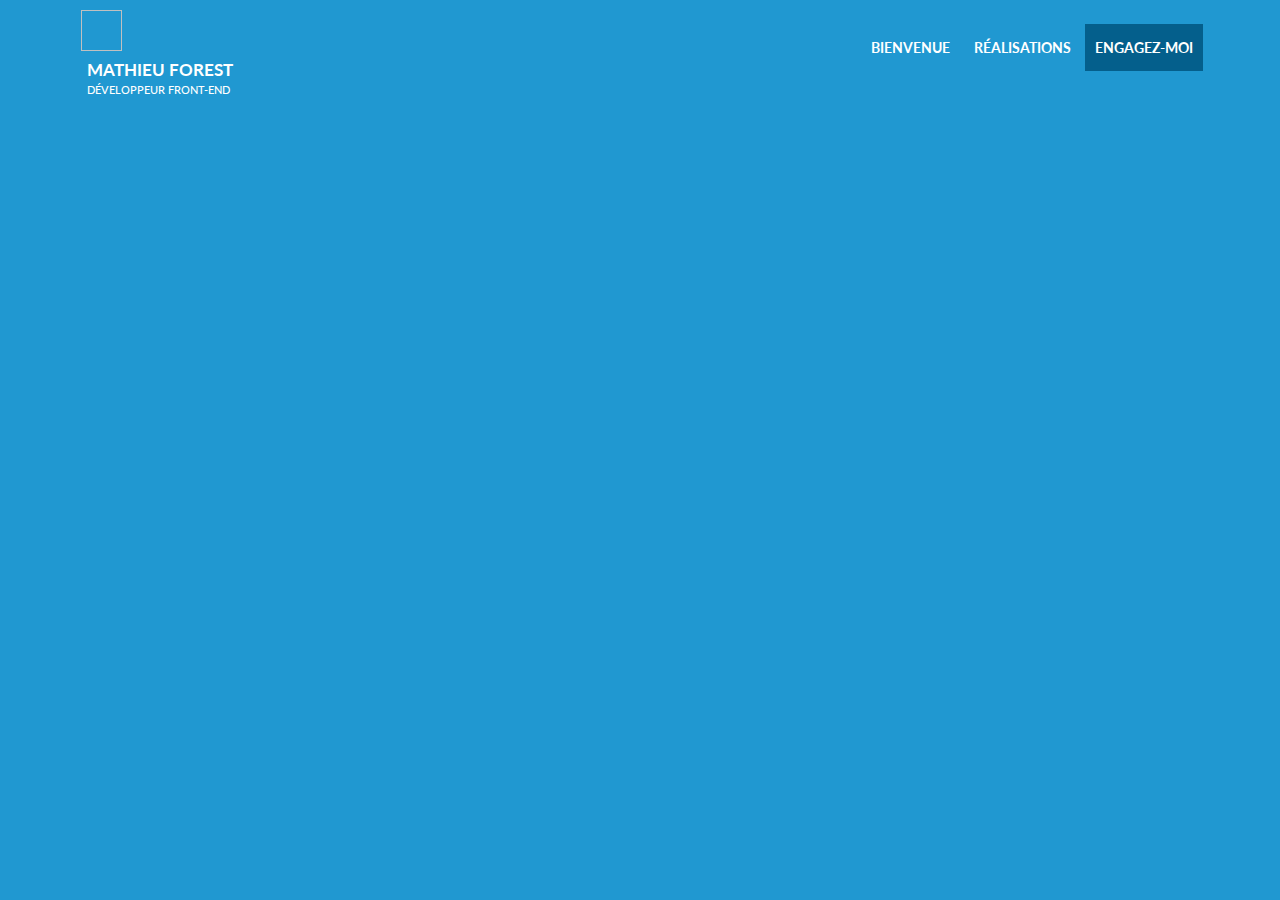
==== site/index.html @ 55e0212d "Setup VM" ====
<!DOCTYPE html>
<!--[if lt IE 7]>      <html class="no-js lt-ie9 lt-ie8 lt-ie7"> <![endif]-->
<!--[if IE 7]>         <html class="no-js lt-ie9 lt-ie8"> <![endif]-->
<!--[if IE 8]>         <html class="no-js lt-ie9"> <![endif]-->
<!--[if gt IE 8]><!-->
<html class="no-js">
<!--<![endif]-->

<head>
    <meta charset="utf-8">
    <meta http-equiv="X-UA-Compatible" content="IE=edge,chrome=1">
    <title>Mathieu Forest - Développeur Front-End</title>
    <meta name="description" content="Développeur Front-End à Montréal. Je vous présente quelques unes de mes réalisations.">
    <meta name="viewport" content="width=device-width, initial-scale=1">
    <link rel="icon" type="image/png" href="favicon.ico">
    <link href="//maxcdn.bootstrapcdn.com/bootstrap/3.3.1/css/bootstrap.min.css" rel="stylesheet">
    <link href="//maxcdn.bootstrapcdn.com/font-awesome/4.2.0/css/font-awesome.min.css" rel="stylesheet">
    <link href="http://fonts.googleapis.com/css?family=Lato:400,700,900|Source+Code+Pro:400,700" rel="stylesheet" type="text/css">
    <link rel="stylesheet" href="css/font-mfizz.css">
    <style>
    [ng\:cloak],
    [ng-cloak],
    [data-ng-cloak],
    [x-ng-cloak],
    .ng-cloak,
    .x-ng-cloak {
        display: none !important;
    }
    </style>
    <link rel="stylesheet" href="css/style.css">
    <script src="libs/modernizr-2.6.2-respond-1.1.0.min.js"></script>
    <base href="/">
</head>

<body ng-app="website">
    <!--[if lt IE 7]>
            <p class="browsehappy">You are using an <strong>outdated</strong> browser. Please <a href="http://browsehappy.com/">upgrade your browser</a> to improve your experience.</p>
        <![endif]-->
    <header>
        <div>
            <a href="bienvenue" class="animated fadeInDown"><img class="logo" ng-src="img/logo-mathieuforest.png" width="100px" height="100px"></a>
            <div class="name">
                <h1><strong>Mathieu Forest</strong></h1>
                <h2>Développeur Front-End</h2>
            </div>
        </div>
        <nav>
            <a href="/" class="animated fadeInDown accueil">Bienvenue</a>
            <a href="realisations" class="realisations">Réalisations</a>
            <a href="engagez-moi" class="hired engagez-moi">Engagez-moi</a>
        </nav>
    </header>
    <section>
        <div class="page ng-enter {{ pageClass }} ng-view" autoscroll=""></div>
    </section>
    <footer>
    </footer>
    <!-- Libs -->
    <script type="text/javascript" src="libs/jquery-1.11.1.min.js"></script>
    <script src="https://code.angularjs.org/1.4.4/angular.js"></script>
    <script src="https://code.angularjs.org/1.4.4/angular-animate.js"></script>
    <script src="libs/angular-route.min.js"></script>
    <script type="text/javascript" src="js/modules/promise-tracker.js"></script>
    <script src="//maxcdn.bootstrapcdn.com/bootstrap/3.3.1/js/bootstrap.min.js"></script>
    <!-- App.js -->
    <script src="js/app.js"></script>
    <!-- Controllers -->
    <script src="js/controllers/Page1Ctrl.js"></script>
    <script src="js/controllers/Page2Ctrl.js"></script>
    <script src="js/controllers/Page3Ctrl.js"></script>
    <script src="js/controllers/PageRealisationsCtrl.js"></script>
    <!-- Main.js -->
    <script src="js/custom/main.js"></script>
    <!-- In-Page Script -->
    <!-- Google Analytics: change UA-XXXXX-X to be your site's ID. -->
    <script>
    (function(b, o, i, l, e, r) {
        b.GoogleAnalyticsObject = l;
        b[l] || (b[l] =
            function() {
                (b[l].q = b[l].q || []).push(arguments)
            });
        b[l].l = +new Date;
        e = o.createElement(i);
        r = o.getElementsByTagName(i)[0];
        e.src = '//www.google-analytics.com/analytics.js';
        r.parentNode.insertBefore(e, r)
    }(window, document, 'script', 'ga'));
    ga('create', 'UA-XXXXX-X');
    ga('send', 'pageview');
    </script>
</body>

</html>
---- site/css/font-mfizz.css ----
/*!
 * Font Mfizz 2.3.0-SNAPSHOT
 * Copyright 2013-2016 Fizzed, Inc.
 * MIT License
 *
 * Project: http://fizzed.com/oss/font-mfizz
 *
 * The font designed for technology and software geeks representing programming
 * languages, operating systems, software engineering, and technology.
 *
 * Fizzed, Inc.
 * Web: http://fizzed.com/
 * Twitter: http://twitter.com/fizzed_inc
 */

@font-face {
  font-family: "FontMfizz";
  src: url("../fonts/font-mfizz.eot");
  src: url("../fonts/font-mfizz.eot?#iefix") format("embedded-opentype"),
       url("../fonts/font-mfizz.woff") format("woff"),
       url("../fonts/font-mfizz.ttf") format("truetype"),
       url("../fonts/font-mfizz.svg#font-mfizz") format("svg");
  font-weight: normal;
  font-style: normal;
}

@media screen and (-webkit-min-device-pixel-ratio:0) {
  @font-face {
    font-family: "FontMfizz";
    src: url("../fonts/font-mfizz.svg#font-mfizz") format("svg");
  }
}

[data-icon]:before { content: attr(data-icon); }

[data-icon]:before,
.icon-3dprint:before,
.icon-angular:before,
.icon-antenna:before,
.icon-apache:before,
.icon-archlinux:before,
.icon-aws:before,
.icon-blackberry:before,
.icon-bomb:before,
.icon-c:before,
.icon-cassandra:before,
.icon-centos:before,
.icon-clojure:before,
.icon-coffee-bean:before,
.icon-cplusplus:before,
.icon-csharp:before,
.icon-css:before,
.icon-database:before,
.icon-database-alt:before,
.icon-database-alt2:before,
.icon-debian:before,
.icon-docker:before,
.icon-dreamhost:before,
.icon-elixir:before,
.icon-erlang:before,
.icon-exherbo:before,
.icon-fedora:before,
.icon-fire-alt:before,
.icon-freebsd:before,
.icon-gentoo:before,
.icon-ghost:before,
.icon-git:before,
.icon-gnome:before,
.icon-google:before,
.icon-google-alt:before,
.icon-google-code:before,
.icon-google-developers:before,
.icon-gradle:before,
.icon-grails:before,
.icon-grails-alt:before,
.icon-grunt:before,
.icon-hadoop:before,
.icon-haskell:before,
.icon-heroku:before,
.icon-html:before,
.icon-iphone:before,
.icon-java:before,
.icon-java-bold:before,
.icon-java-duke:before,
.icon-javascript:before,
.icon-javascript-alt:before,
.icon-jetty:before,
.icon-kde:before,
.icon-laravel:before,
.icon-line-graph:before,
.icon-linux-mint:before,
.icon-looking:before,
.icon-mariadb:before,
.icon-maven:before,
.icon-microscope:before,
.icon-mobile-device:before,
.icon-mobile-phone-alt:before,
.icon-mobile-phone-broadcast:before,
.icon-mongodb:before,
.icon-mssql:before,
.icon-mysql:before,
.icon-mysql-alt:before,
.icon-netbsd:before,
.icon-nginx:before,
.icon-nginx-alt:before,
.icon-nginx-alt2:before,
.icon-nodejs:before,
.icon-objc:before,
.icon-oracle:before,
.icon-oracle-alt:before,
.icon-osx:before,
.icon-perl:before,
.icon-phone-alt:before,
.icon-phone-gap:before,
.icon-phone-retro:before,
.icon-php:before,
.icon-php-alt:before,
.icon-playframework:before,
.icon-playframework-alt:before,
.icon-plone:before,
.icon-postgres:before,
.icon-postgres-alt:before,
.icon-python:before,
.icon-raspberrypi:before,
.icon-redhat:before,
.icon-redis:before,
.icon-ruby:before,
.icon-ruby-on-rails:before,
.icon-ruby-on-rails-alt:before,
.icon-satellite:before,
.icon-scala:before,
.icon-scala-alt:before,
.icon-script:before,
.icon-script-alt:before,
.icon-shell:before,
.icon-solaris:before,
.icon-splatter:before,
.icon-spring:before,
.icon-suse:before,
.icon-svg:before,
.icon-symfony:before,
.icon-tomcat:before,
.icon-ubuntu:before,
.icon-wireless:before,
.icon-wordpress:before {
  display: inline-block;
  font-family: "FontMfizz";
  font-style: normal;
  font-weight: normal;
  font-variant: normal;
  line-height: 1;
  text-decoration: inherit;
  text-rendering: optimizeLegibility;
  text-transform: none;
  -moz-osx-font-smoothing: grayscale;
  -webkit-font-smoothing: antialiased;
  font-smoothing: antialiased;
}

.icon-3dprint:before { content: "\f100"; }
.icon-angular:before { content: "\f101"; }
.icon-antenna:before { content: "\f102"; }
.icon-apache:before { content: "\f103"; }
.icon-archlinux:before { content: "\f104"; }
.icon-aws:before { content: "\f105"; }
.icon-blackberry:before { content: "\f106"; }
.icon-bomb:before { content: "\f107"; }
.icon-c:before { content: "\f108"; }
.icon-cassandra:before { content: "\f109"; }
.icon-centos:before { content: "\f10a"; }
.icon-clojure:before { content: "\f10b"; }
.icon-coffee-bean:before { content: "\f10c"; }
.icon-cplusplus:before { content: "\f10d"; }
.icon-csharp:before { content: "\f10e"; }
.icon-css:before { content: "\f10f"; }
.icon-database:before { content: "\f110"; }
.icon-database-alt:before { content: "\f111"; }
.icon-database-alt2:before { content: "\f112"; }
.icon-debian:before { content: "\f113"; }
.icon-docker:before { content: "\f114"; }
.icon-dreamhost:before { content: "\f115"; }
.icon-elixir:before { content: "\f116"; }
.icon-erlang:before { content: "\f117"; }
.icon-exherbo:before { content: "\f118"; }
.icon-fedora:before { content: "\f119"; }
.icon-fire-alt:before { content: "\f11a"; }
.icon-freebsd:before { content: "\f11b"; }
.icon-gentoo:before { content: "\f11c"; }
.icon-ghost:before { content: "\f11d"; }
.icon-git:before { content: "\f11e"; }
.icon-gnome:before { content: "\f11f"; }
.icon-google:before { content: "\f120"; }
.icon-google-alt:before { content: "\f121"; }
.icon-google-code:before { content: "\f122"; }
.icon-google-developers:before { content: "\f123"; }
.icon-gradle:before { content: "\f124"; }
.icon-grails:before { content: "\f125"; }
.icon-grails-alt:before { content: "\f126"; }
.icon-grunt:before { content: "\f127"; }
.icon-hadoop:before { content: "\f128"; }
.icon-haskell:before { content: "\f129"; }
.icon-heroku:before { content: "\f12a"; }
.icon-html:before { content: "\f12b"; }
.icon-iphone:before { content: "\f12c"; }
.icon-java:before { content: "\f12d"; }
.icon-java-bold:before { content: "\f12e"; }
.icon-java-duke:before { content: "\f12f"; }
.icon-javascript:before { content: "\f130"; }
.icon-javascript-alt:before { content: "\f131"; }
.icon-jetty:before { content: "\f132"; }
.icon-kde:before { content: "\f133"; }
.icon-laravel:before { content: "\f134"; }
.icon-line-graph:before { content: "\f135"; }
.icon-linux-mint:before { content: "\f136"; }
.icon-looking:before { content: "\f137"; }
.icon-mariadb:before { content: "\f138"; }
.icon-maven:before { content: "\f139"; }
.icon-microscope:before { content: "\f13a"; }
.icon-mobile-device:before { content: "\f13b"; }
.icon-mobile-phone-alt:before { content: "\f13c"; }
.icon-mobile-phone-broadcast:before { content: "\f13d"; }
.icon-mongodb:before { content: "\f13e"; }
.icon-mssql:before { content: "\f13f"; }
.icon-mysql:before { content: "\f140"; }
.icon-mysql-alt:before { content: "\f141"; }
.icon-netbsd:before { content: "\f142"; }
.icon-nginx:before { content: "\f143"; }
.icon-nginx-alt:before { content: "\f144"; }
.icon-nginx-alt2:before { content: "\f145"; }
.icon-nodejs:before { content: "\f146"; }
.icon-objc:before { content: "\f147"; }
.icon-oracle:before { content: "\f148"; }
.icon-oracle-alt:before { content: "\f149"; }
.icon-osx:before { content: "\f14a"; }
.icon-perl:before { content: "\f14b"; }
.icon-phone-alt:before { content: "\f14c"; }
.icon-phone-gap:before { content: "\f14d"; }
.icon-phone-retro:before { content: "\f14e"; }
.icon-php:before { content: "\f14f"; }
.icon-php-alt:before { content: "\f150"; }
.icon-playframework:before { content: "\f151"; }
.icon-playframework-alt:before { content: "\f152"; }
.icon-plone:before { content: "\f153"; }
.icon-postgres:before { content: "\f154"; }
.icon-postgres-alt:before { content: "\f155"; }
.icon-python:before { content: "\f156"; }
.icon-raspberrypi:before { content: "\f157"; }
.icon-redhat:before { content: "\f158"; }
.icon-redis:before { content: "\f159"; }
.icon-ruby:before { content: "\f15a"; }
.icon-ruby-on-rails:before { content: "\f15b"; }
.icon-ruby-on-rails-alt:before { content: "\f15c"; }
.icon-satellite:before { content: "\f15d"; }
.icon-scala:before { content: "\f15e"; }
.icon-scala-alt:before { content: "\f15f"; }
.icon-script:before { content: "\f160"; }
.icon-script-alt:before { content: "\f161"; }
.icon-shell:before { content: "\f162"; }
.icon-solaris:before { content: "\f163"; }
.icon-splatter:before { content: "\f164"; }
.icon-spring:before { content: "\f165"; }
.icon-suse:before { content: "\f166"; }
.icon-svg:before { content: "\f167"; }
.icon-symfony:before { content: "\f168"; }
.icon-tomcat:before { content: "\f169"; }
.icon-ubuntu:before { content: "\f16a"; }
.icon-wireless:before { content: "\f16b"; }
.icon-wordpress:before { content: "\f16c"; }
---- site/css/style.css ----
/* Global Style */

* {
    padding: 0;
    margin: 0;
}

html {
    min-height: 100%;
    position: relative;
}

body {
    height: 100%;
    font-family: 'Lato', sans-serif;
    -webkit-font-smoothing: antialiased;
    color: white;
    background: #2098d1;
}

img {
    max-width: 100%;
}

h1, .h1, h2, .h2, h3, .h3 {
    margin: 0;
    padding: 0;
}

/* ------------------------------------------------------ */

/* Reset */

.col-xs-1, .col-sm-1, .col-md-1, .col-lg-1, .col-xs-2, .col-sm-2, .col-md-2, .col-lg-2, .col-xs-3, .col-sm-3, .col-md-3, .col-lg-3, .col-xs-4, .col-sm-4, .col-md-4, .col-lg-4, .col-xs-5, .col-sm-5, .col-md-5, .col-lg-5, .col-xs-6, .col-sm-6, .col-md-6, .col-lg-6, .col-xs-7, .col-sm-7, .col-md-7, .col-lg-7, .col-xs-8, .col-sm-8, .col-md-8, .col-lg-8, .col-xs-9, .col-sm-9, .col-md-9, .col-lg-9, .col-xs-10, .col-sm-10, .col-md-10, .col-lg-10, .col-xs-11, .col-sm-11, .col-md-11, .col-lg-11, .col-xs-12, .col-sm-12, .col-md-12, .col-lg-12 {
    padding: 0;
}

/*------------------------------------------------------------------------------*/


/* Header Style */

header {
    text-align: justify;
    text-transform: uppercase;
    padding: 0 6%;
    color: #fff;
    z-index: 10000;
    position: relative;
}

header:after {
    content: '';
    display: inline-block;
    width: 100%;
}

header > div,
header > div:before,
header nav,
header > div h1 {
    display: inline-block;
    vertical-align: middle;
    text-align: left;
}

header > div {
    height: 100%;
}

header > div:before {
    content: '';
    height: 100%;
}

header .logo {
    margin-top: 10px;
    width: 25%;
    height: 25%;
}

header > div .name {
    display: inline-block;
    vertical-align: middle;
    margin: 0 0 0 10px;
    line-height: 1.4em;
}

header > div h1 {
    font-size: 1.2em;
    margin: 10px 0 0 0;
}

header > div h2 {
    font-size: 0.8em;
    margin: 5px 0 0 0;
}


header nav a {
    font-weight: bold;
    color: rgba(255, 255, 255, 1);
    text-decoration: none !important;
    white-space: nowrap;
}

@media only screen and (min-width: 721px) {

    header nav a {
        position: relative;
        zoom: 1;
        width: 100%;
        padding: 15px 10px;
        box-sizing: border-box;
        text-overflow: ellipsis;
        overflow: hidden;
        white-space: nowrap;
    }
    header nav a:focus:before, header nav a:hover:before {
        left: 12px;
        right: 12px;
    }
    header nav a:before {
        color: white;
        text-decoration: none;
        content: "";
        position: absolute;
        left: 50%;
        right: 50%;
        bottom: 5px;
        height: 2px;
        background: #045f8c;
        -webkit-transition-duration: 0.3s;
        -moz-transition-duration: 0.3s;
        -ms-transition-duration: 0.3s;
        -o-transition-duration: 0.3s;
        transition-duration: 0.3s;
        -webkit-transition-property: left, right;
        -moz-transition-property: left, right;
        -ms-transition-property: left, right;
        -o-transition-property: left, right;
        transition-property: left, right;
    }

    header nav .hired {
        background: #045f8c;
        -webkit-transition-duration: .3s;
        -moz-transition-duration: .3s;
        -ms-transition-duration: .3s;
        -o-transition-duration: .3s;
        transition-duration: .3s;
        -webkit-transition-property: background;
        -moz-transition-property: background;
        -ms-transition-property: background;
        -o-transition-property: background;
        transition-property: background;
    }
    header nav .hired:focus, header nav .hired:hover {
        color: #fff;
        background: #013a55;
    }
    header nav a.hired:before {
        background: none;
    }

    header nav a:active,
    header nav a:visited {
        color: white;
        text-decoration: none;
    }
}
@media screen and (max-width: 720px) {
    header {
        height: auto;
    }
    header > div,
    header > div h1,
    header nav {
        height: auto;
        width: auto;
        display: block;
        text-align: center;
    }
    header nav {
        display: none;
    }
}

/* Footer nav */
.btn.footer-nav{
    font-size: 1.2em;
    background: #fff;
    color: #2098d1;
    margin-bottom: 50px;
}
.btn.footer-nav .fa {
    display: block;
}

.btn.footer-nav:hover, .btn.footer-nav:focus {
    background: #23527c;
    color: #fff;
}

/*------------------------------------------------------------------------------*/

/* Page Style */
.container {
    padding-top: 200px;
}
@media screen and (max-width: 720px) {
    .container {
        padding-top: 100px;
    }
}

a {
    color: #fff;
}

.page-title {
    font-size: 3em;
}
#page_realisations .page-title {
    font-size: 2em;
}
@media screen and (max-width: 720px) {
    .page-title {
        font-size: 2.5em;
        line-height: 1.2em;
        margin: 10px 0;
    }
}

/* Home page */
@media screen and (max-width: 720px) {
    .home-item {
        display: inline-block;
        float: none;
    }
}

/* Realisation page */
@media only screen and (min-width: 721px) {
    .realisation-item {
        padding: 0 10px;
        margin-bottom: 20px;
    }
    .col-md-4:nth-child(3n+3)  {
        margin-right: 0;
    }
}

.realisation-item img {
    width: 100%;
}

.realisation-item h3 {
    margin: 0 10px;
    display:block;
    font-size:14px;
    color:#fff;
    text-align:center;
    position: absolute;
    left: 0;
    right: 0;
    bottom: 0;
    padding: 1em;
    color: white;
    line-height: 1.4;
    background: rgba(4, 95, 140, 0.75);
    opacity: 0;
    -webkit-transition: opacity 0.4s ease-in-out;
    -moz-transition: opacity 0.4s ease-in-out;
    -ms-transition: opacity 0.4s ease-in-out;
    -o-transition: opacity 0.4s ease-in-out;
    transition: opacity 0.4s ease-in-out;
}
.realisation-item:focus h3, .realisation-item:hover h3 {
    zoom: 1;
    filter: alpha(opacity=1);
    opacity: 1;
}

@media screen and (max-width: 720px) {
    .realisation-item {
        margin: 10px 0;
    }
}



/* page specific animations ------------------------ */

/* slide in from the bottom */
@keyframes slideInUp {
    from    { transform: translateY(150%); }
    to      { transform: translateY(0); }
}
@keyframes slideOutUp {
    from    { transform: translateY(0); }
    to      { transform: translateY(-100%); }
}
@keyframes fadeIn {
  0%   { opacity: 0; }
  100% { opacity: 1; }
}
@keyframes fadeOut {
  0%   { opacity: 1; }
  100% { opacity: 0; }
}

.page {
    bottom:0; 
    position:absolute; 
    text-align:center;
    top:0;  
    width:100%;
    height: 100%;
}
.page.ng-enter {
    z-index: 9999;
}
.page.ng-leave {
    z-index: 8888;
}

/* home -------------------------- */
.page-home.ng-enter {
    animation: fadeIn 0.5s both ease-in;
}
.page-home.ng-leave {
    animation: fadeOut 0.5s both ease-in;
}

@media screen and (max-width: 720px) {
    .page-home.ng-enter {
        animation: fadeIn 0.5s both ease-in;
    }
    .page-home.ng-leave {
        animation: fadeOut 0.5s both ease-in;
    }
}

.home-item.ng-enter {
  -webkit-transition: 0.4s ease-in all;
  transition: 0.4s ease-in all;
  opacity:0;
}
.home-item.ng-enter-stagger {
  transition-delay: 0.5s;
  transition-duration: 0s;
}
.home-item.ng-enter.ng-enter-active {
  opacity:1;
}

/* realisations ------------------------ */
.page-realisations.ng-enter {
    animation: fadeIn 0.5s both ease-in;
}
.page-realisations.ng-leave {
    animation: fadeOut 0.5s both ease-in;
}
@media screen and (max-width: 720px) {
    .page-realisations.ng-enter {
        animation: fadeIn 0.5s both ease-in;
    }
    .page-realisations.ng-leave {
        animation: fadeOut 0.5s both ease-in;
    }
}

.realisation-item.ng-enter {
  -webkit-transition: 0.4s ease-in all;
  transition: 0.4s ease-in all;
  opacity:0;
}
.realisation-item.ng-enter-stagger {
  transition-delay: 0.4s;
  transition-duration: 0s;
}
.realisation-item.ng-enter.ng-enter-active {
  opacity:1;
}

/* contact ---------------------- */
.page-contact.ng-enter {
    animation: fadeIn 0.5s both ease-in; 
}
.page-contact.ng-leave { 
    animation: fadeOut 0.5s both ease-in; 
}
@media screen and (max-width: 720px) {
    .page-contact.ng-enter {
        animation: fadeIn 0.5s both ease-in;
    }
    .page-contact.ng-leave {
        animation: fadeOut 0.5s both ease-in;
    }
}

.page-contact .contact-form.sent {
    animation: fadeOut 0.5s both ease-in;
}
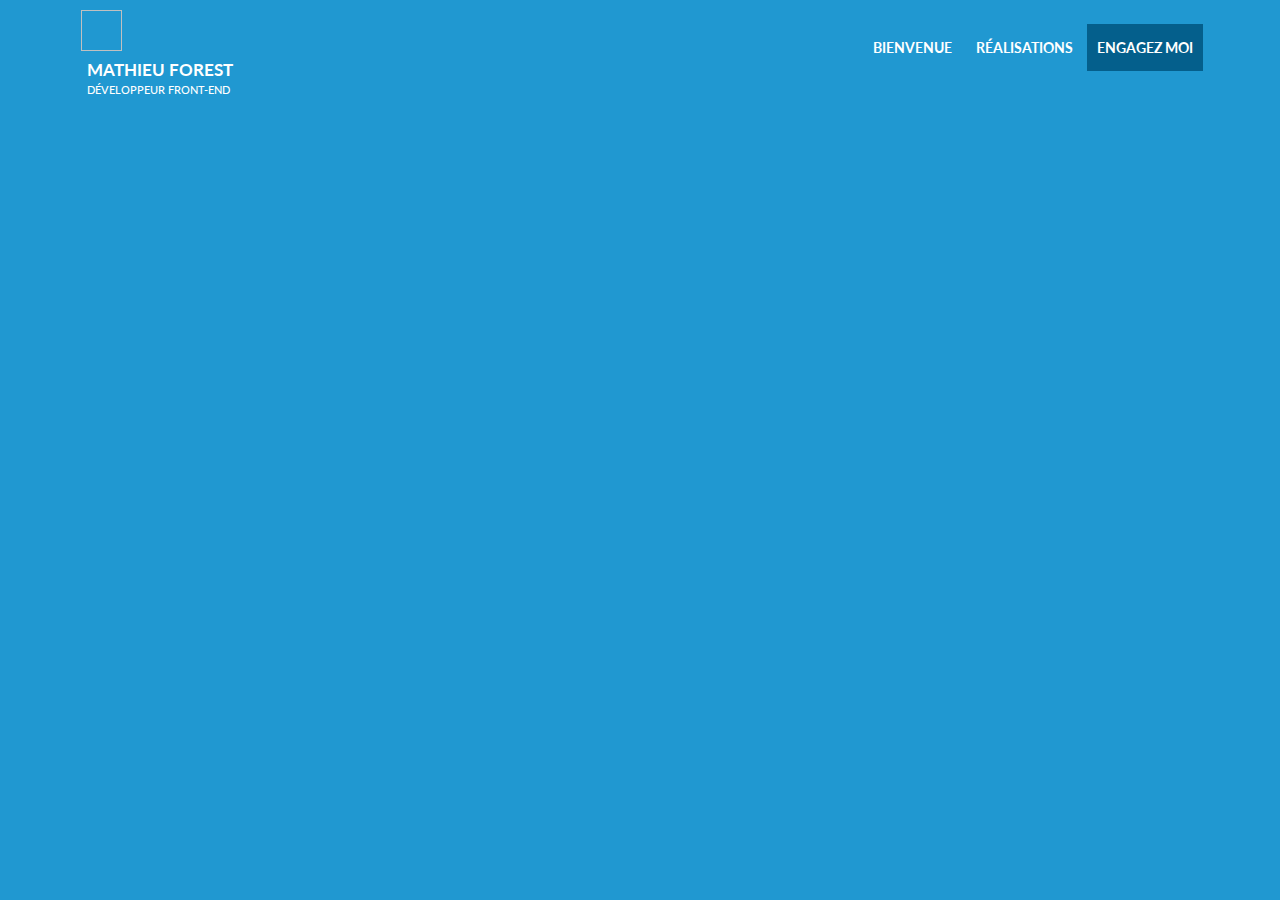
==== commit 595ddc97: "Safari Bug fix and fine tuning" ====
--- a/site/index.html
+++ b/site/index.html
@@ -16,7 +16,7 @@
     <link href="//maxcdn.bootstrapcdn.com/bootstrap/3.3.1/css/bootstrap.min.css" rel="stylesheet">
     <link href="//maxcdn.bootstrapcdn.com/font-awesome/4.2.0/css/font-awesome.min.css" rel="stylesheet">
     <link href="http://fonts.googleapis.com/css?family=Lato:400,700,900|Source+Code+Pro:400,700" rel="stylesheet" type="text/css">
-    <link rel="stylesheet" href="css/font-mfizz.css">
+    
     <style>
     [ng\:cloak],
     [ng-cloak],
@@ -27,9 +27,10 @@
         display: none !important;
     }
     </style>
+    <base href="/">
     <link rel="stylesheet" href="css/style.css">
     <script src="libs/modernizr-2.6.2-respond-1.1.0.min.js"></script>
-    <base href="/">
+    <link rel="stylesheet" href="css/font-mfizz.css">
 </head>
 
 <body ng-app="website">
@@ -47,7 +48,7 @@
         <nav>
             <a href="/" class="animated fadeInDown accueil">Bienvenue</a>
             <a href="realisations" class="realisations">Réalisations</a>
-            <a href="engagez-moi" class="hired engagez-moi">Engagez-moi</a>
+            <a href="engagez-moi" class="hired engagez-moi">Engagez moi</a>
         </nav>
     </header>
     <section>
--- a/site/css/style.css
+++ b/site/css/style.css
@@ -36,6 +36,13 @@
 }
 
 /*------------------------------------------------------------------------------*/
+
+
+@media (max-width: 480px) { 
+    .page {
+        padding: 0 10px;
+    }
+}
 
 
 /* Header Style */
@@ -64,10 +71,6 @@
     text-align: left;
 }
 
-header > div {
-    height: 100%;
-}
-
 header > div:before {
     content: '';
     height: 100%;
@@ -105,6 +108,10 @@
 }
 
 @media only screen and (min-width: 721px) {
+
+    header nav {
+        min-width: 365px;
+    }
 
     header nav a {
         position: relative;
@@ -155,6 +162,9 @@
         -o-transition-property: background;
         transition-property: background;
     }
+    header nav a.hired:before {
+        content: inherit;
+    }
     header nav .hired:focus, header nav .hired:hover {
         color: #fff;
         background: #013a55;
@@ -384,6 +394,21 @@
   opacity:1;
 }
 
+
+/* Realisation description */
+.tech-item.ng-enter {
+  -webkit-transition: 0.4s ease-in all;
+  transition: 0.4s ease-in all;
+  opacity:0;
+}
+.tech-item.ng-enter-stagger {
+  transition-delay: 0.5s;
+  transition-duration: 0s;
+}
+.tech-item.ng-enter.ng-enter-active {
+  opacity:1;
+}
+
 /* contact ---------------------- */
 .page-contact.ng-enter {
     animation: fadeIn 0.5s both ease-in; 
